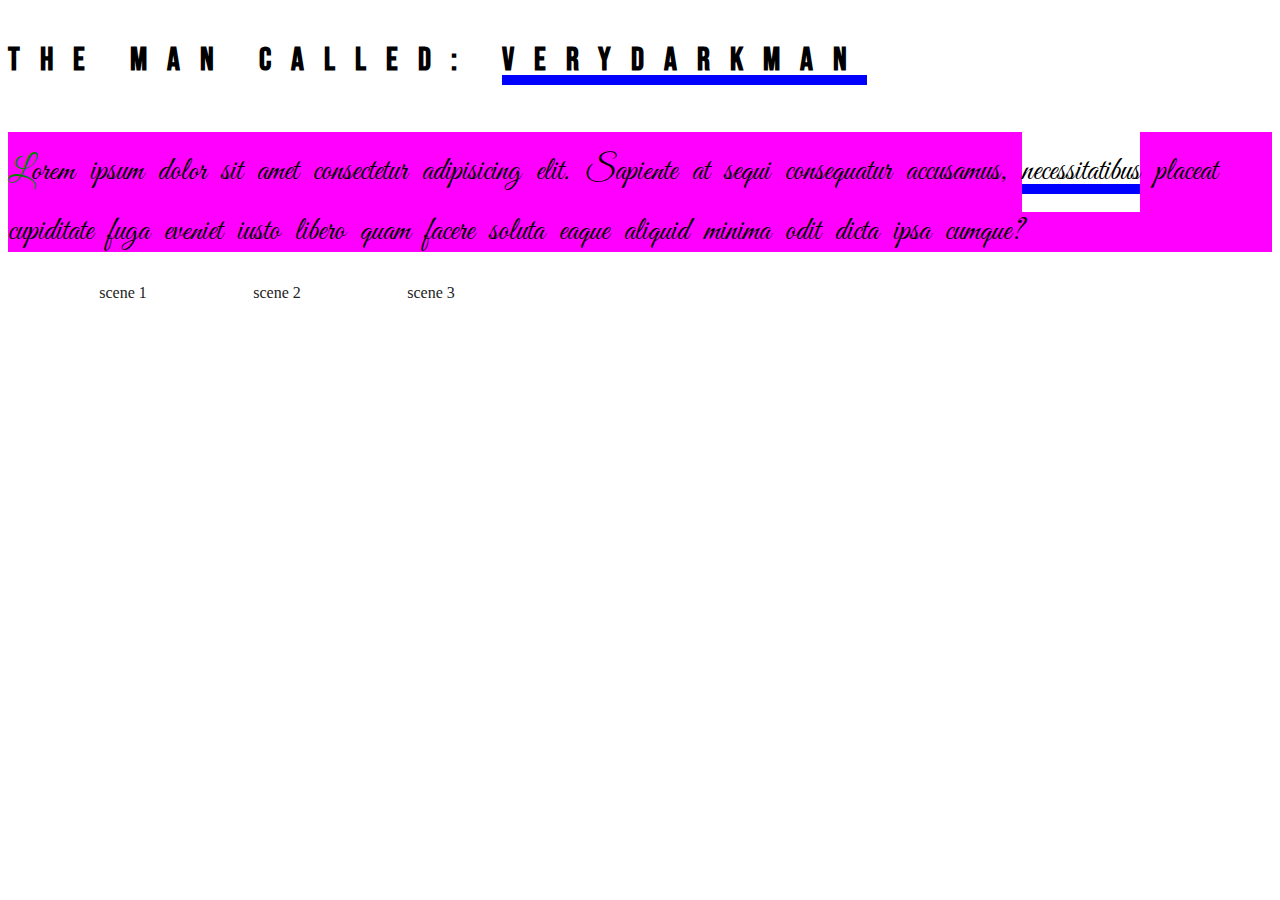
==== index.html @ 3fa72e27 "feat: grid and media query" ====
<!DOCTYPE html>
<html lang="en">
<head>
    <meta charset="UTF-8">
    <meta name="viewport" content="width=device-width, initial-scale=1.0">
    <title>fonts</title>
    <link rel="stylesheet" href="./styles.css">
   
</head>
<body>
    <h1>the man called: <span>verydarkman</span></h1>

    <p>Lorem ipsum dolor sit amet consectetur adipisicing elit. Sapiente at sequi consequatur accusamus, <span>necessitatibus </span> placeat cupiditate fuga eveniet iusto libero quam facere soluta eaque aliquid minima odit dicta ipsa cumque?</p>

    <ul>
        <li>scene 1</li>
        <li>scene 2</li>
        <li>scene 3</li>
    </ul>
</body>
</html>
---- styles.css ----
@import url('https://fonts.googleapis.com/css2?family=Great+Vibes&display=swap');
@import url('https://fonts.googleapis.com/css2?family=Bebas+Neue&family=Great+Vibes&display=swap');

h1{
    font-family: "Bebas Neue", sans-serif;
    letter-spacing: 20px;
    
}
h1 span, p span{
    text-decoration: underline blue 10px;
    background-color: white;
    /* padding: 20px 0 20px 0;
    padding: 20px 0;
    padding-top: 20px;
    padding-bottom: 20px; */
    padding-block: 20px;
    display: inline-flex;

}

p{
    font-family: "Great Vibes", cursive;
    font-weight: lighter;
    font-size: 2em;
    font-style: normal;
    word-spacing: 10px;
    /* line-height: 2; */
    background-color: fuchsia;
    white-space-collapse: collapse;
    
}
p::first-letter{
    color: green;
}

li{
    display: inline-block;
    width: 150px;
    background-color: white;
    text-align: center;
    color: #222;
}
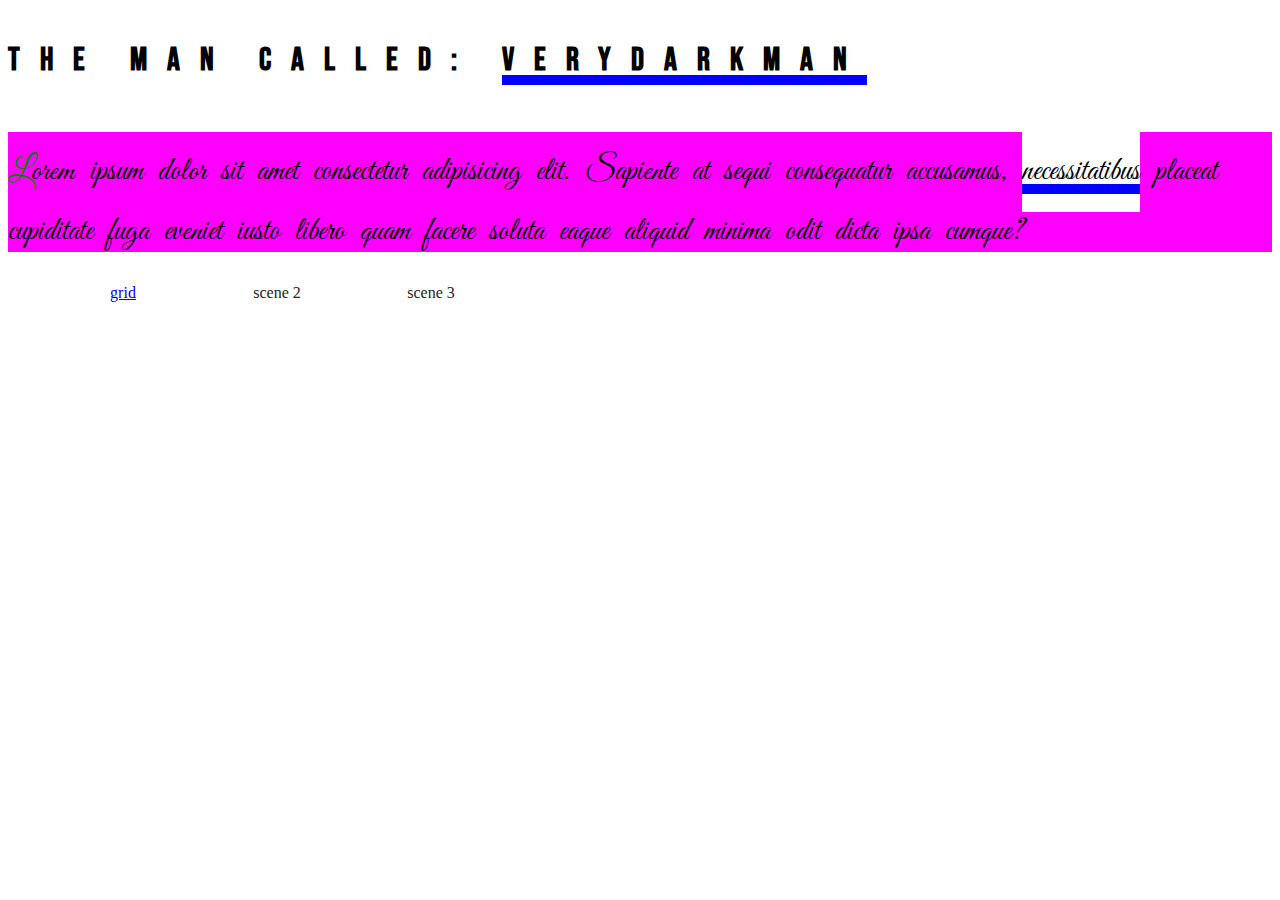
==== commit d38e6d82: "feat: grid commit" ====
--- a/index.html
+++ b/index.html
@@ -13,7 +13,7 @@
     <p>Lorem ipsum dolor sit amet consectetur adipisicing elit. Sapiente at sequi consequatur accusamus, <span>necessitatibus </span> placeat cupiditate fuga eveniet iusto libero quam facere soluta eaque aliquid minima odit dicta ipsa cumque?</p>
 
     <ul>
-        <li>scene 1</li>
+        <li><a href="./grid.html">grid</a></li>
         <li>scene 2</li>
         <li>scene 3</li>
     </ul>
